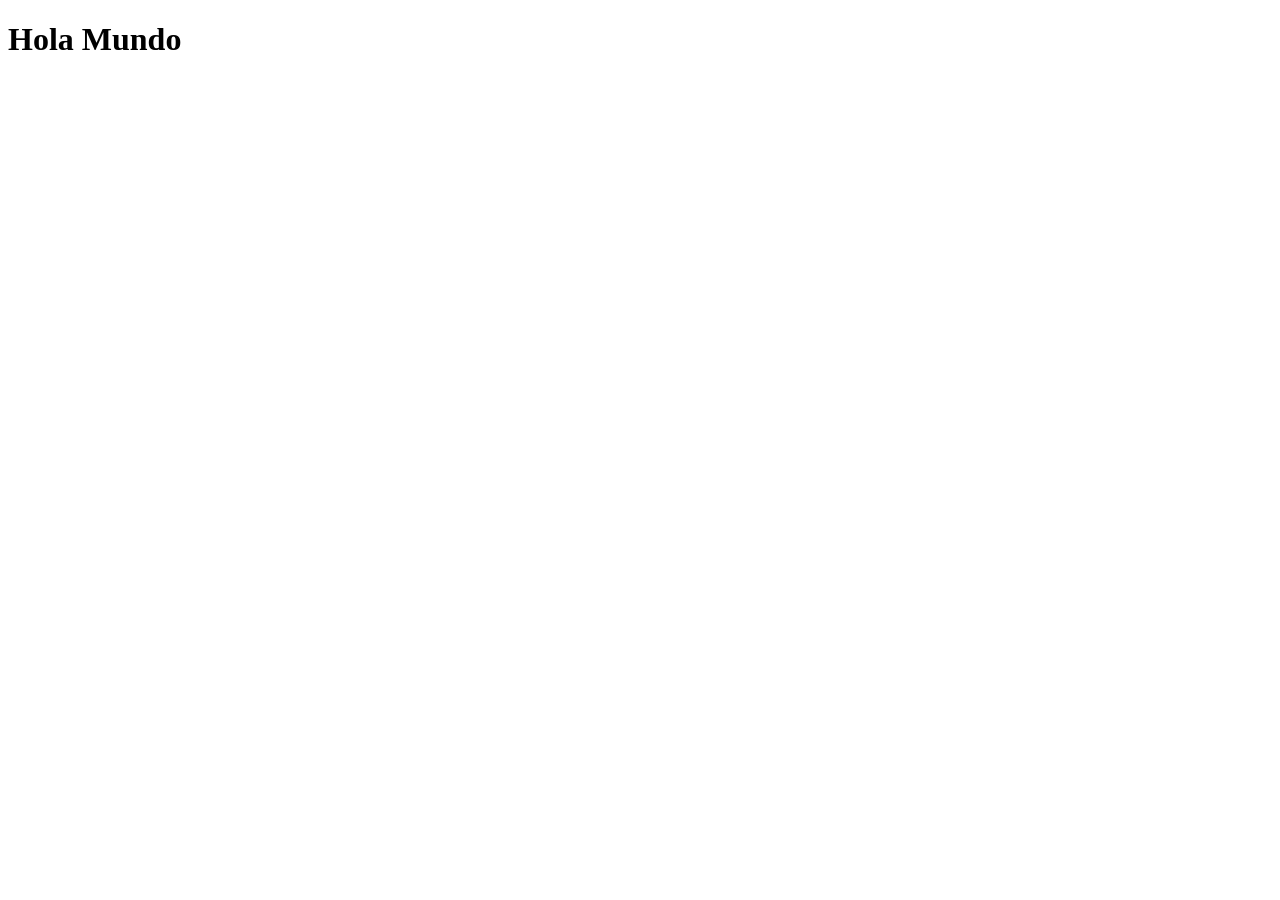
==== index.html @ 5be859cb "nuevo comentario al primer commit" ====
<!DOCTYPE html>
<html lang="en">

<head>
    <meta charset="UTF-8">
    <meta name="viewport" content="width=device-width, initial-scale=1.0">
    <title>Document</title>
</head>

<body>
    <h1>Hola Mundo</h1>
</body>

</html>
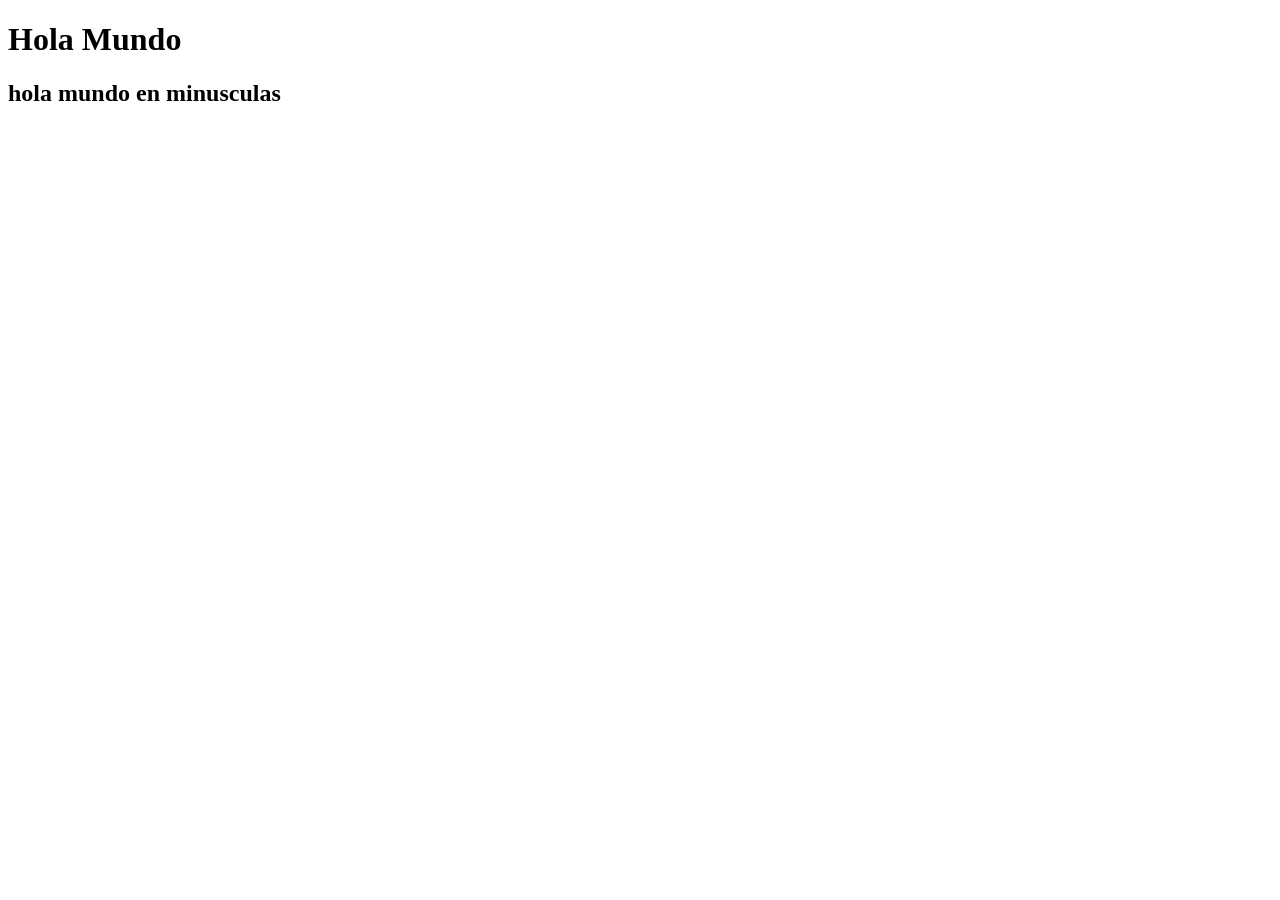
==== commit 3644289f: "se realiza segundo commit con el comando -am" ====
--- a/index.html
+++ b/index.html
@@ -9,6 +9,7 @@
 
 <body>
     <h1>Hola Mundo</h1>
+    <h2>hola mundo en minusculas</h2>
 </body>
 
-</html>
+</html>
